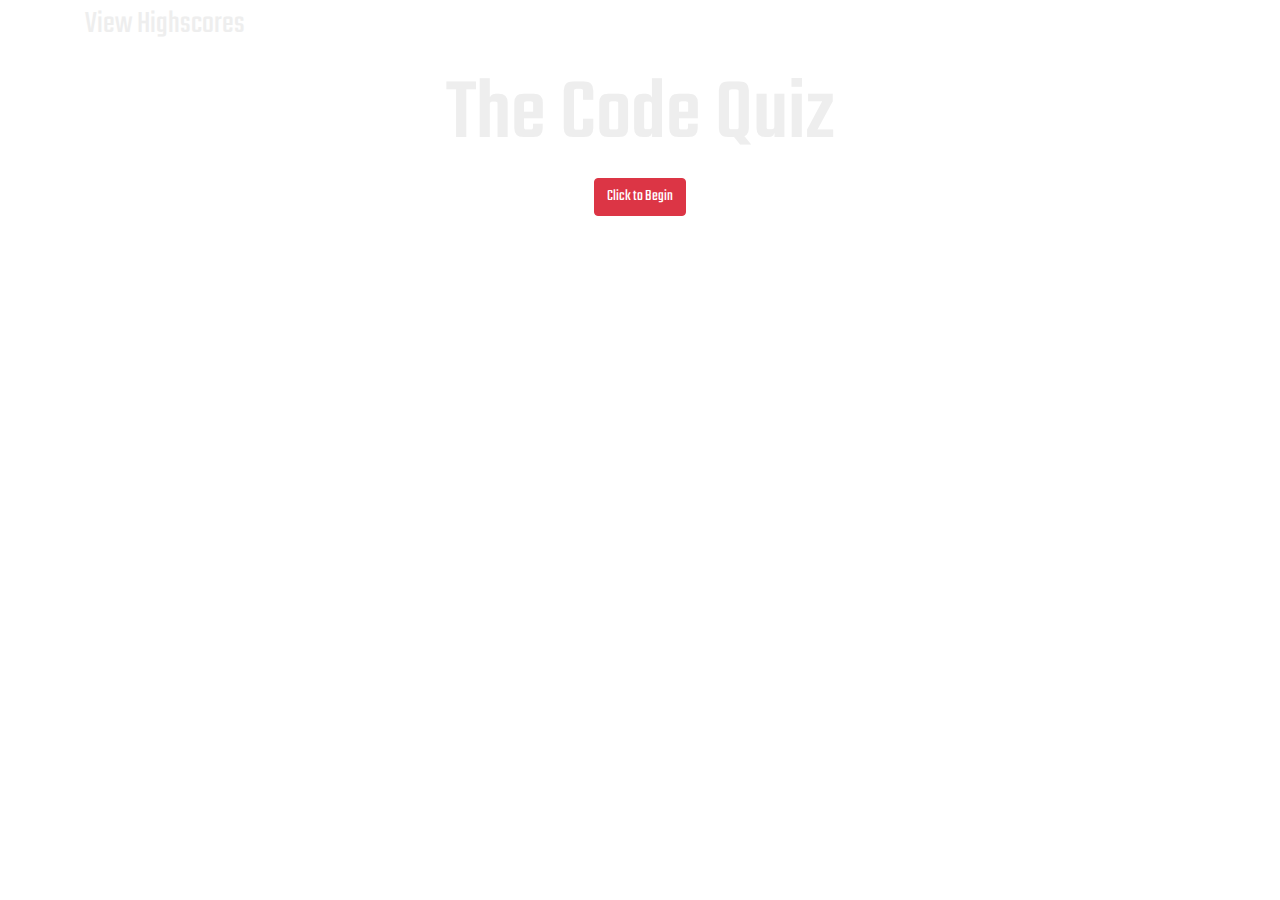
==== index.html @ 296e38b6 "hid the score indicator in the welcome screen." ====
<!DOCTYPE html>
<html class="no-js">
  <head>
    <meta charset="utf-8" />
    <meta http-equiv="X-UA-Compatible" content="IE=edge" />
    <title>The Code Quiz</title>
    <meta name="description" content="" />
    <meta name="viewport" content="width=device-width, initial-scale=1" />
    <link
      rel="stylesheet"
      href="https://stackpath.bootstrapcdn.com/bootstrap/4.5.2/css/bootstrap.min.css"
      integrity="sha384-JcKb8q3iqJ61gNV9KGb8thSsNjpSL0n8PARn9HuZOnIxN0hoP+VmmDGMN5t9UJ0Z"
      crossorigin="anonymous"
    />
    <link
      href="https://fonts.googleapis.com/css2?family=Teko:wght@300&display=swap"
      rel="stylesheet"
    />
    <link rel="stylesheet" href="styles.css" />
  </head>
  <body>
    <div class="container">
      <div class="row">
        <div class="col-sm-12" ;>
          <p>View Highscores</p>
          <p id="score"></p>
        </div>
      </div>
    </div>
    <div id="welcome" class="text-center">
      <h1>The Code Quiz</h1>
      <button type="button" class="btn btn-danger text-center" id="startButton">
        Click to Begin
      </button>
    </div>
    <div class="text-center">
      <p id="codeQuestions"></p>
      <div id="codeAnswers"></div>
      <div id="codeAnswersTwo"></div>
      <div id="codeAnswersThree"></div>
      <div id="codeAnswersFour"></div>
      <div id="codeAnswersFive"></div>
    </div>
    <script src="script.js" async defer></script>
  </body>
</html>
---- styles.css ----
*{
    font-family: 'Teko', sans-serif;
    color: #eee;
}

body {
    background: url(https://wegotcode.com/wp-content/uploads/2017/01/code-background.png);
}

#score{
    float: right;
    margin-top: -5.5%;
}

h1{
    text-align: center;
    font-size: 5.5rem;
}

p{
    font-size: 2rem;    
}

#codeQuestions {
    font-size: 4rem;
    text-align: center;
    margin-top: 1rem;
}

button{
    /* color:black; */
    padding: 50px;
    font-size: 40px;
}
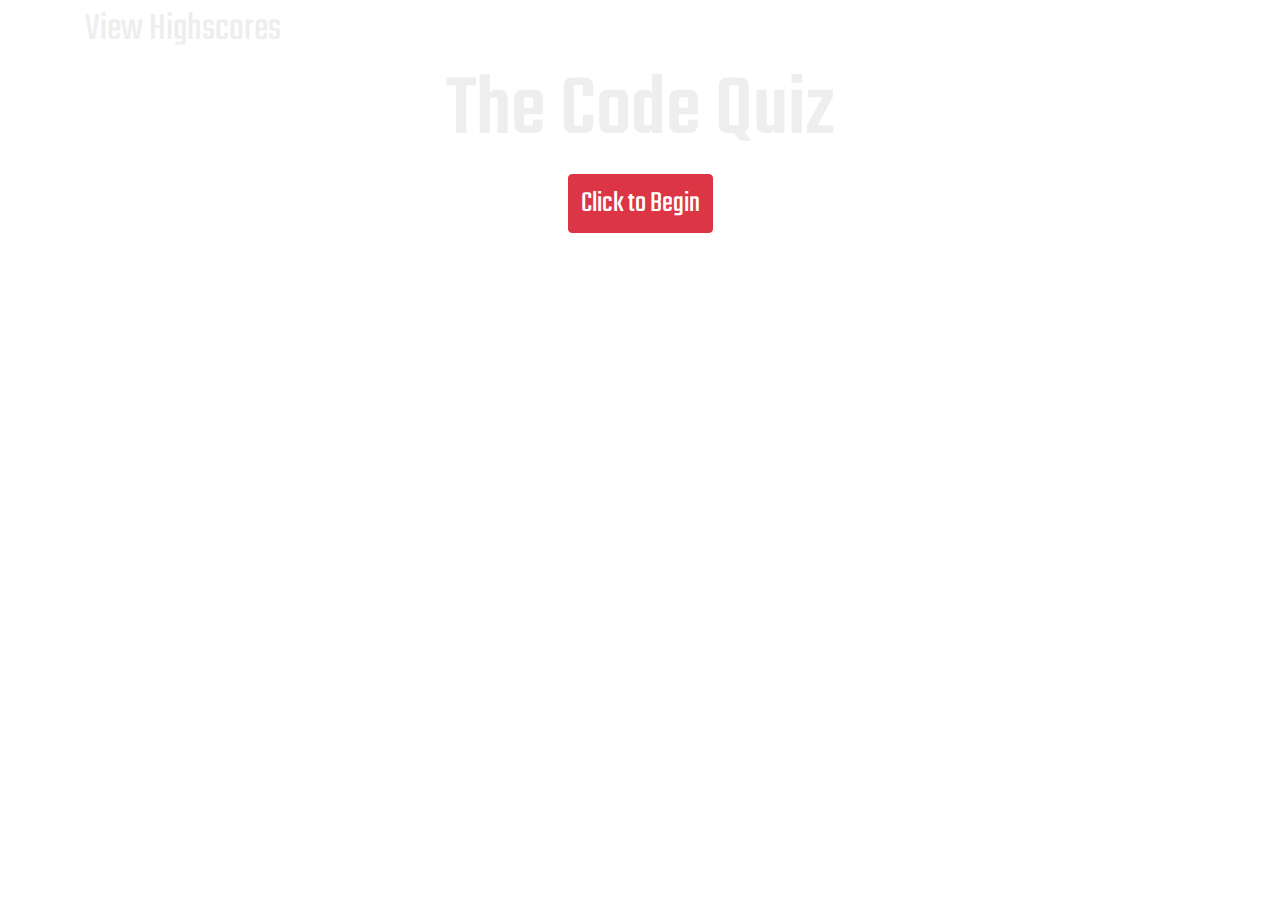
==== commit db3974eb: "linked highscores html to index." ====
--- a/index.html
+++ b/index.html
@@ -22,7 +22,7 @@
     <div class="container">
       <div class="row">
         <div class="col-sm-12" ;>
-          <p>View Highscores</p>
+          <a href="highscores.html">View Highscores</a>
           <p id="score"></p>
         </div>
       </div>
--- a/styles.css
+++ b/styles.css
@@ -2,6 +2,12 @@
     font-family: 'Teko', sans-serif;
     color: #eee;
 }
+
+a{
+    font-size: 40px;
+    color: #eee;
+}
+
 
 body {
     background: url(https://wegotcode.com/wp-content/uploads/2017/01/code-background.png);
@@ -28,7 +34,10 @@
 }
 
 button{
-    /* color:black; */
     padding: 50px;
     font-size: 40px;
+}
+
+.btn-danger{
+    font-size: 30px;
 }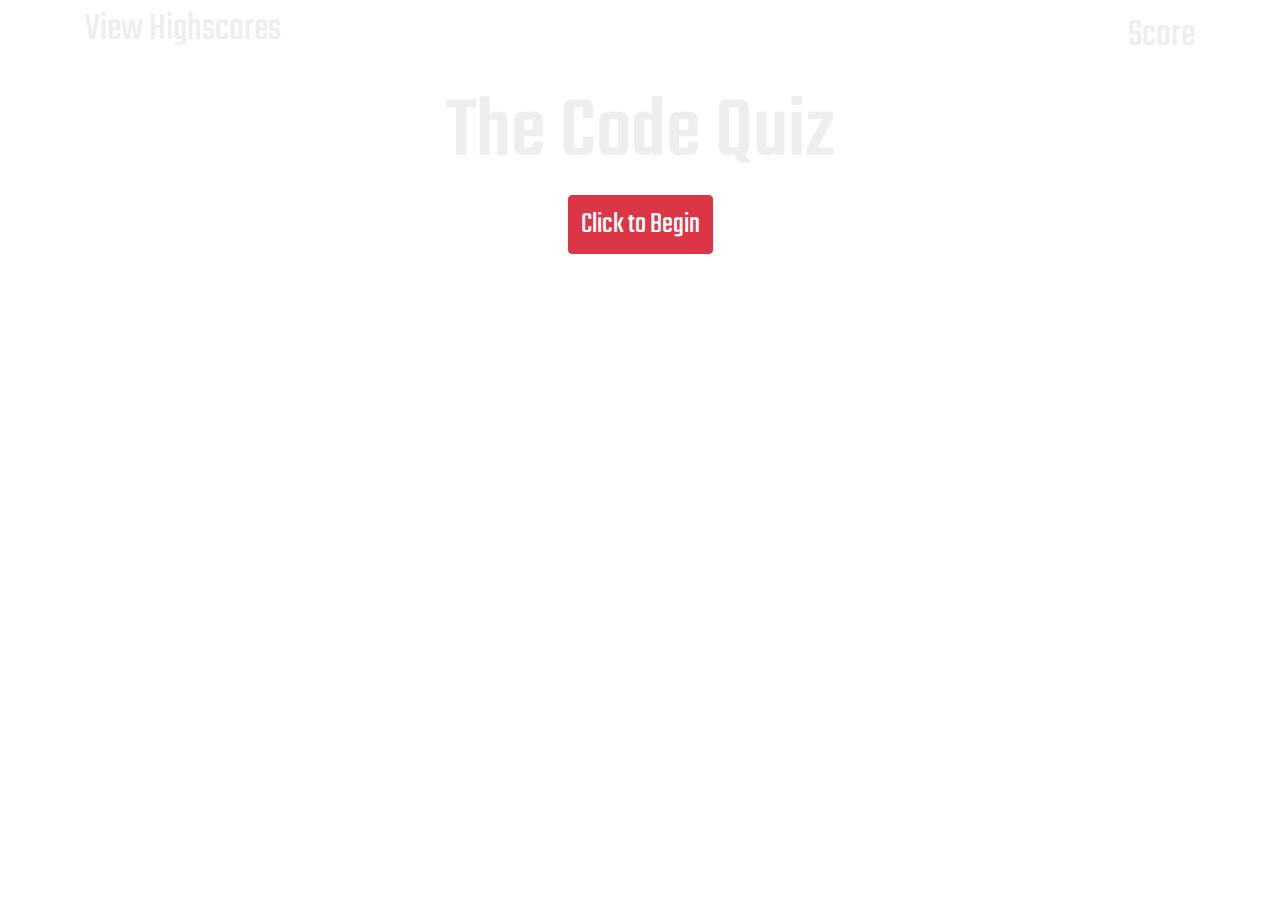
==== commit 0c2c760c: "at the end of question 5, added final score to display and stopped the score timer." ====
--- a/index.html
+++ b/index.html
@@ -23,7 +23,7 @@
       <div class="row">
         <div class="col-sm-12" ;>
           <a href="highscores.html">View Highscores</a>
-          <p id="score"></p>
+          <p id="score">Score</p>
         </div>
       </div>
     </div>
@@ -34,6 +34,8 @@
       </button>
     </div>
     <div class="text-center">
+      <div id="finished"></div>
+      <p id="finalScore"></p>
       <p id="codeQuestions"></p>
       <div id="codeAnswers"></div>
       <div id="codeAnswersTwo"></div>
--- a/styles.css
+++ b/styles.css
@@ -15,7 +15,8 @@
 
 #score{
     float: right;
-    margin-top: -5.5%;
+    margin-top: 0.5%;
+    font-size: 40px;
 }
 
 h1{
@@ -24,7 +25,7 @@
 }
 
 p{
-    font-size: 2rem;    
+    font-size: 4rem;    
 }
 
 #codeQuestions {
@@ -40,4 +41,16 @@
 
 .btn-danger{
     font-size: 30px;
+}
+
+#finished{
+    font-size: 55px;
+}
+
+#finalscore{
+    font-size: 4rem;
+}
+
+#formOne {
+color: black;
 }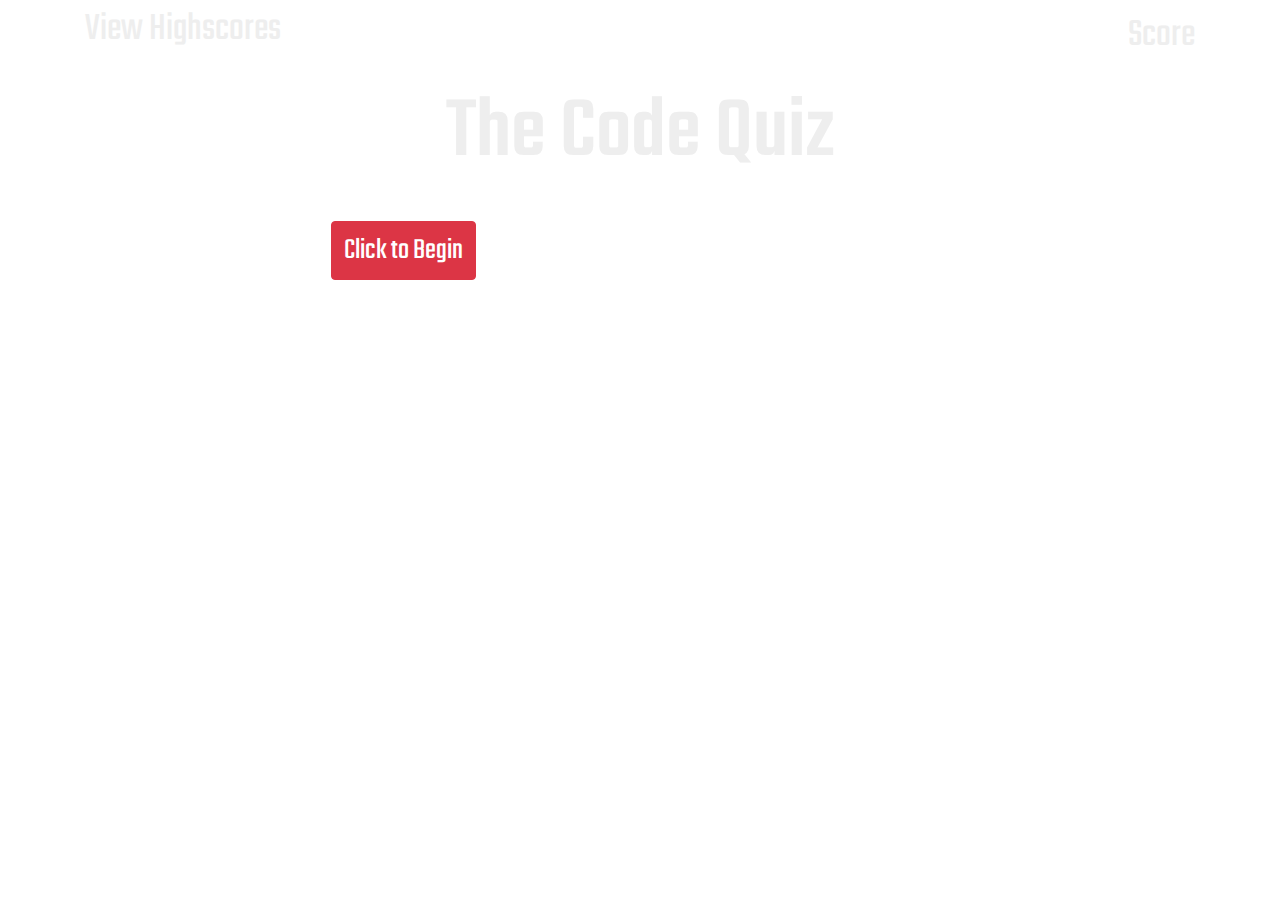
==== commit 5c1d5ec5: "added submit form at the end of question 5. also added the submit form when timer reached 0." ====
--- a/index.html
+++ b/index.html
@@ -36,6 +36,9 @@
     <div class="text-center">
       <div id="finished"></div>
       <p id="finalScore"></p>
+      <form id="initials">
+
+      </form>
       <p id="codeQuestions"></p>
       <div id="codeAnswers"></div>
       <div id="codeAnswersTwo"></div>
--- a/styles.css
+++ b/styles.css
@@ -39,8 +39,10 @@
     font-size: 40px;
 }
 
-.btn-danger{
+.btn-danger {
     font-size: 30px;
+    margin-top: 2%;
+    margin-left: -37%;
 }
 
 #finished{
@@ -51,6 +53,3 @@
     font-size: 4rem;
 }
 
-#formOne {
-color: black;
-}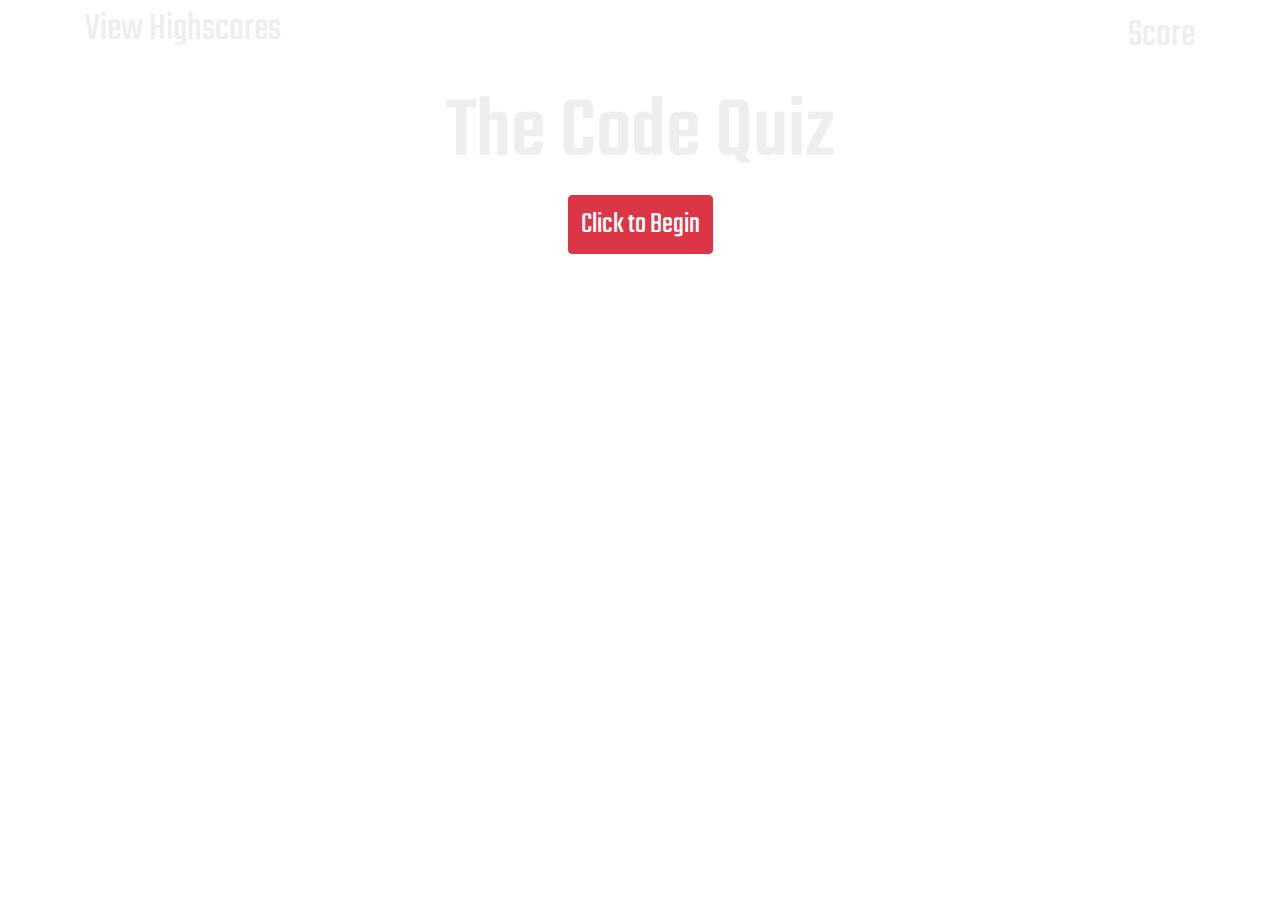
==== commit 1a263c2a: "added the submit form in the html instead of creating it dynamically" ====
--- a/index.html
+++ b/index.html
@@ -36,9 +36,6 @@
     <div class="text-center">
       <div id="finished"></div>
       <p id="finalScore"></p>
-      <form id="initials">
-
-      </form>
       <p id="codeQuestions"></p>
       <div id="codeAnswers"></div>
       <div id="codeAnswersTwo"></div>
@@ -46,6 +43,11 @@
       <div id="codeAnswersFour"></div>
       <div id="codeAnswersFive"></div>
     </div>
+    <div id="endScreen">
+      <div id="finalScores"></div>
+      <input type="text" size = "40" placeholder="Enter you initials for high score" name="intials" id="initials"/>
+      <button id="submitScore">Submit Score</button>
+    </div>
     <script src="script.js" async defer></script>
   </body>
 </html>
--- a/styles.css
+++ b/styles.css
@@ -1,6 +1,7 @@
 *{
     font-family: 'Teko', sans-serif;
     color: #eee;
+    font-size: 1rem;
 }
 
 a{
@@ -39,17 +40,31 @@
     font-size: 40px;
 }
 
-.btn-danger {
+#startButton{
     font-size: 30px;
-    margin-top: 2%;
-    margin-left: -37%;
 }
 
 #finished{
     font-size: 55px;
 }
 
-#finalscore{
-    font-size: 4rem;
+#endScreen {
+    text-align: center;
+    display: none;
+    flex-direction: column;
+    align-items: center;
 }
 
+#initials{
+    /* display: none; */
+    padding: 2rem;
+    font-size: 26px;
+}
+
+#submitScore{
+    /* display: none; */
+    color:black;
+    padding: 20px;
+    padding: 2rem;
+    font-size: 26px;
+}
